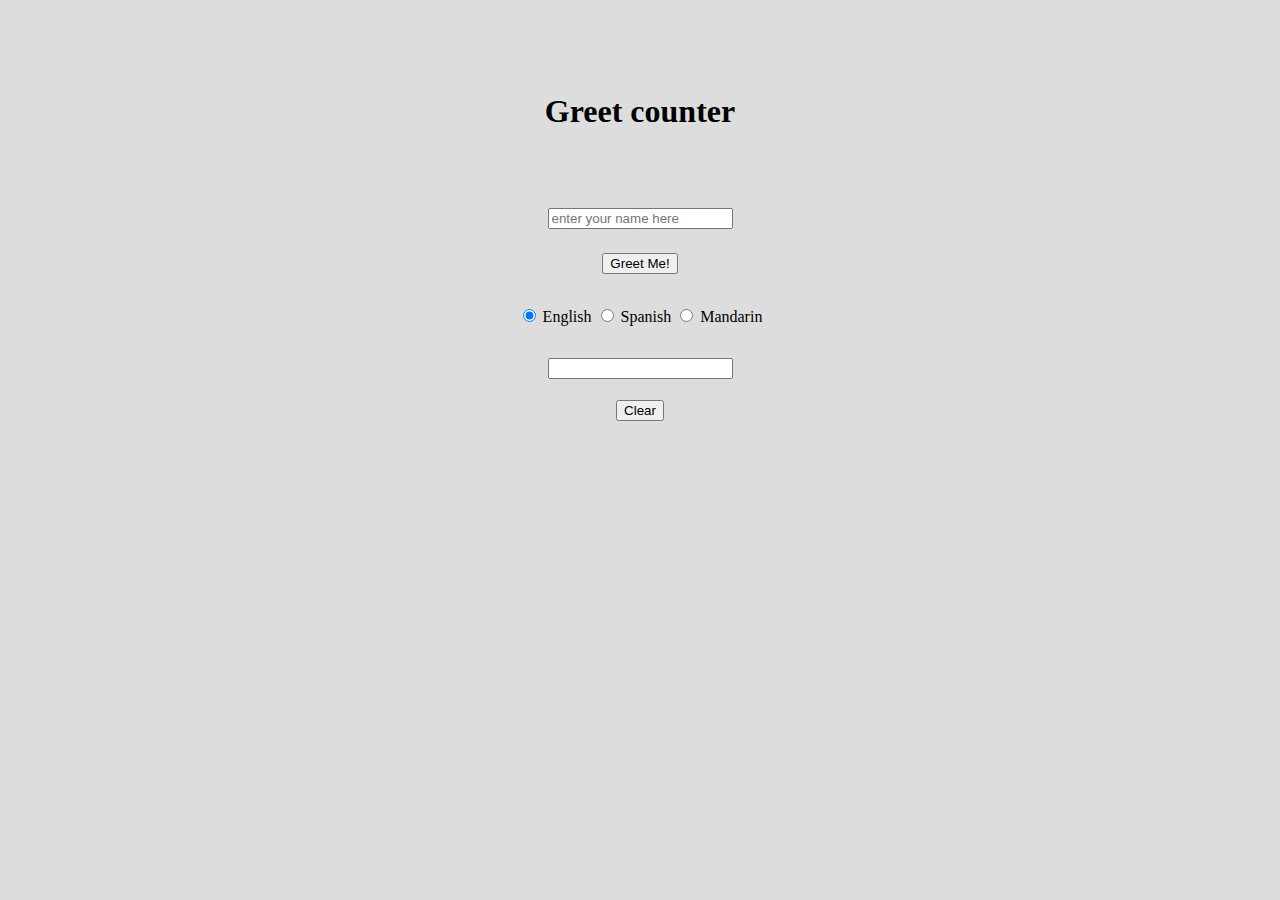
==== index.html @ e62f7bcb "new changes" ====
<!DOCTYPE html>
<html>

<head>
	<title>Hello, World!</title>
	<link rel="stylesheet" type="text/css" href="greet.css">
	<link href="https://fonts.googleapis.com/css2?family=Merriweather:wght@300&display=swap" rel="stylesheet">
</head>

<body bgcolor="DDDDDD">
	<div class="container">
		<div class="header">
			<h1>Greet counter</h1>
		</div>



		<div class="main">
			<div class="number1">
				<input class="nameString" name="string" id="name" placeholder="enter your name here">



			</div>


			<div class="number2">
				<button class="greetBtn" id="greet">Greet Me!</button>
			</div>


			<div class="number3">
				<input type="radio" name="langSelected" class="langSelectedRadio" value="English" checked>
				<span class="label-body">English</span>
				</label>

				<input type="radio" name="langSelected" class="langSelectedRadio" value="Spanish">
				<span class="label-body">Spanish</span>
				</label>

				<label class="">
					<input type="radio" name="langSelected" class="langSelectedRadio" value="Mandarin">
					<span class="label-body">Mandarin</span>
			</div>

			<div class="number4">
				<input class="display">
					<h1 id="theCount"></h1>
				</div>

				<div class="number5">
					<button class="clearBtn" id="clear">Clear</button>
				</div>
			</div>

			<div class="footer">

			</div>
		</div>

</body>


<script src="greet.js"></script>

</html>
---- greet.css ----
@media(min-width:800px) {

    .clearfix {
        overflow: auto;
        zoom: 1;
      }
      .container {
        text-align: center;
        padding: 2em; 
      }
    .header {
        text-align: center;
        padding: 2em;
        border: 2em;
    }
    .main {
        text-align: center;
    }
    .number1 {
        padding: 1.5em;
        border: 2em;
    }
    .number2 {
        border: 2em;
        text-align: center;
    }
    .number3 {
        text-align: center;
        padding: 2em;
        border: 2em;
    }
}
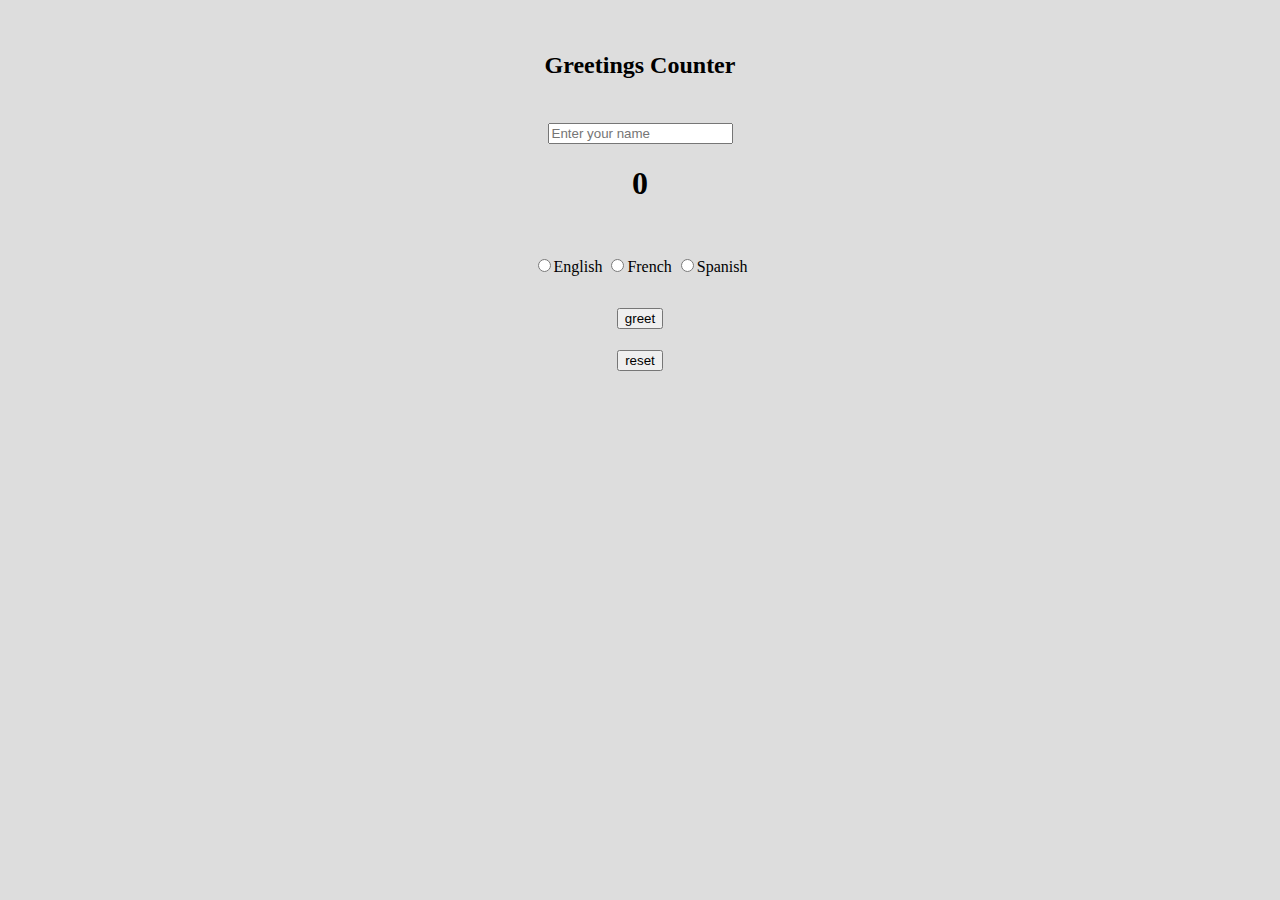
==== commit 182b9436: "Finally done" ====
--- a/index.html
+++ b/index.html
@@ -1,66 +1,42 @@
 <!DOCTYPE html>
-<html>
+<html lang="en">
 
 <head>
-	<title>Hello, World!</title>
-	<link rel="stylesheet" type="text/css" href="greet.css">
-	<link href="https://fonts.googleapis.com/css2?family=Merriweather:wght@300&display=swap" rel="stylesheet">
+    <meta charset="UTF-8">
+    <meta name="viewport" content="width=device-width, initial-scale=1.0">
+    <title>Greetings</title>
+    <link rel="stylesheet" href="greet.css">
 </head>
 
 <body bgcolor="DDDDDD">
-	<div class="container">
-		<div class="header">
-			<h1>Greet counter</h1>
-		</div>
+    <div class="main">
+        <div class="number1">
+            <h2>Greetings Counter</h2>
+        </div>
+        <div class="number2">
+            <input type="text" name="" id="inputElements" placeholder="Enter your name">
+            <h1 id="counter"></h1>
+            <div class="number3">
+                <label>
+                    <input type="radio" name="selector" value="english">English
+                </label>
+                <label>
+                    <input type="radio" name="selector" value="French">French
+                </label>
+                <label>
+                    <input type="radio" name="selector" value="Spanish">Spanish
+                </label>
+            </div>
+        </div>
+        <div class="number4">
+            <button id="greetButton">greet</button>
+            <h1 id="txtBox"></h1>
 
-
-
-		<div class="main">
-			<div class="number1">
-				<input class="nameString" name="string" id="name" placeholder="enter your name here">
-
-
-
-			</div>
-
-
-			<div class="number2">
-				<button class="greetBtn" id="greet">Greet Me!</button>
-			</div>
-
-
-			<div class="number3">
-				<input type="radio" name="langSelected" class="langSelectedRadio" value="English" checked>
-				<span class="label-body">English</span>
-				</label>
-
-				<input type="radio" name="langSelected" class="langSelectedRadio" value="Spanish">
-				<span class="label-body">Spanish</span>
-				</label>
-
-				<label class="">
-					<input type="radio" name="langSelected" class="langSelectedRadio" value="Mandarin">
-					<span class="label-body">Mandarin</span>
-			</div>
-
-			<div class="number4">
-				<input class="display">
-					<h1 id="theCount"></h1>
-				</div>
-
-				<div class="number5">
-					<button class="clearBtn" id="clear">Clear</button>
-				</div>
-			</div>
-
-			<div class="footer">
-
-			</div>
-		</div>
-
+            <button id="resetButton">reset</button>
+        </div>
+    </div>
 </body>
-
-
-<script src="greet.js"></script>
+<script src="factory/greet-factory.js"></script>
+<script src="DOM/greet.js"></script>
 
 </html>--- a/greet.css
+++ b/greet.css
@@ -17,6 +17,7 @@
         text-align: center;
     }
     .number1 {
+        text-align: center;
         padding: 1.5em;
         border: 2em;
     }
@@ -29,4 +30,8 @@
         padding: 2em;
         border: 2em;
     }
+    .number4 {
+        text-align: center;
+        padding-bottom: 2em;
+    }
 }